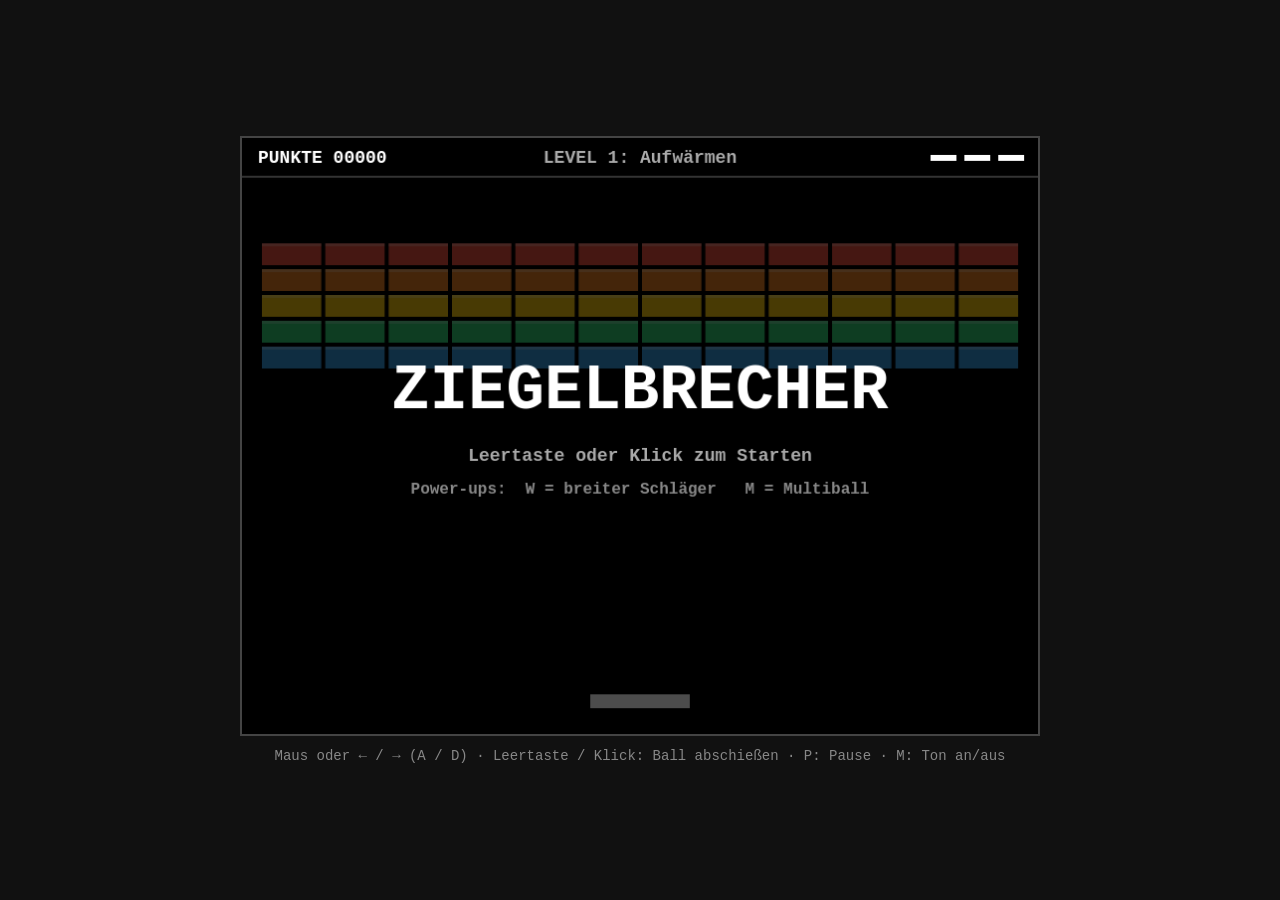
==== 01-ziegelbrecher/index.html @ 4ef488c2 "Ziegelbrecher: 3 Level, Power-ups (breiter Schläger, Multiball), Übungsaufgaben Co-Authored-By: Clau" ====
<!DOCTYPE html>
<html lang="de">
<head>
<meta charset="UTF-8">
<meta name="viewport" content="width=device-width, initial-scale=1">
<title>Ziegelbrecher</title>
<style>
  html, body {
    margin: 0;
    height: 100%;
    background: #111;
    color: #eee;
    font-family: "Courier New", monospace;
  }
  body {
    display: flex;
    flex-direction: column;
    align-items: center;
    justify-content: center;
  }
  canvas {
    display: block;
    width: min(800px, 96vw, 120vh);
    aspect-ratio: 4 / 3;
    background: #000;
    border: 2px solid #444;
    box-sizing: border-box;
    touch-action: none;
    cursor: none;
  }
  .hint { margin-top: 12px; color: #888; font-size: 14px; text-align: center; padding: 0 16px; }
</style>
</head>
<body>

<canvas id="game" width="800" height="600"></canvas>
<div class="hint">
  Maus oder ← / → (A / D) · Leertaste / Klick: Ball abschießen · P: Pause · M: Ton an/aus
</div>

<script>
const canvas = document.getElementById('game');
const ctx = canvas.getContext('2d');
const W = canvas.width, H = canvas.height;

// ---------- Einstellungen ----------
const HUD_H = 40;
const COLS = 12, BRICK_H = 22, GAP = 4, SIDE = 20, TOP = HUD_H + 40;
const BRICK_W = (W - 2 * SIDE - (COLS - 1) * GAP) / COLS;
const PADDLE_W = 100, PADDLE_W_WIDE = 160, PADDLE_H = 14, PADDLE_Y = H - 40, PADDLE_SPEED = 600;
const R = 6, BALL_START = 360, BALL_MAX = 650, BALL_SPEEDUP = 1.015, MAX_ANGLE = Math.PI / 3;
const START_LIVES = 3, DROP_CHANCE = 0.15, DROP_SPEED = 160, WIDE_TIME = 12, MAX_BALLS = 12;

// ---------- Level als Daten ----------
// Jeder Buchstabe ist ein Stein, '.' ist eine Lücke. Ein neues Level braucht keinen neuen Code.
const BRICK_TYPES = {
  B: { color: '#3498db', hits: 1, points: 10 },
  G: { color: '#2ecc71', hits: 1, points: 20 },
  Y: { color: '#f1c40f', hits: 1, points: 30 },
  O: { color: '#e67e22', hits: 1, points: 40 },
  R: { color: '#e74c3c', hits: 1, points: 50 },
  S: { color: '#bdc3c7', hits: 2, points: 80 },        // Silber: zwei Treffer
  X: { color: '#555555', hits: Infinity, points: 0 },  // unzerstörbar
};

const LEVELS = [
  { name: 'Aufwärmen', rows: [
    '............',
    'RRRRRRRRRRRR',
    'OOOOOOOOOOOO',
    'YYYYYYYYYYYY',
    'GGGGGGGGGGGG',
    'BBBBBBBBBBBB',
  ]},
  { name: 'Diamant', rows: [
    '.....SS.....',
    '....RRRR....',
    '...OOOOOO...',
    '..YYYYYYYY..',
    '.GGGGGGGGGG.',
    'SBBBBBBBBBBS',
    '.GGGGGGGGGG.',
    '..YYYYYYYY..',
    '...OOOOOO...',
    '....RRRR....',
  ]},
  { name: 'Festung', rows: [
    'BBBBBBBBBBBB',
    'SSSSSSSSSSSS',
    'GGGG.XX.GGGG',
    'YYYY.XX.YYYY',
    'OOOOXOOXOOOO',
    'RRRR....RRRR',
    'XXX......XXX',
  ]},
];

const POWERUPS = {
  W: { color: '#2ecc71', name: 'Breiter Schläger!' },
  M: { color: '#3498db', name: 'Multiball!' },
};

// ---------- Spielzustand ----------
let state = 'title', pausedFrom = null;
let levelIndex = 0, score = 0, lives = START_LIVES, muted = false;
let bricks = [], balls = [], drops = [], particles = [], toast = null;
const paddle = { x: (W - PADDLE_W) / 2, w: PADDLE_W, wideTimer: 0 };
const keys = {};
let mouseX = null;

// ---------- Sound ----------
let actx = null;
function ensureAudio() {
  try { actx = actx || new (window.AudioContext || window.webkitAudioContext)(); } catch (e) {}
}
function beep(freq, dur, type = 'square') {
  if (!actx || muted) return;
  const o = actx.createOscillator(), g = actx.createGain();
  o.type = type;
  o.frequency.value = freq;
  g.gain.setValueAtTime(0.05, actx.currentTime);
  g.gain.exponentialRampToValueAtTime(0.0001, actx.currentTime + dur);
  o.connect(g).connect(actx.destination);
  o.start();
  o.stop(actx.currentTime + dur);
}

// ---------- Spielablauf ----------
function newGame() {
  score = 0;
  lives = START_LIVES;
  particles = [];
  loadLevel(0);
}

function loadLevel(i) {
  levelIndex = i;
  bricks = [];
  LEVELS[i].rows.forEach((row, r) => {
    [...row].forEach((ch, c) => {
      const type = BRICK_TYPES[ch];
      if (!type) return;
      bricks.push({
        x: SIDE + c * (BRICK_W + GAP),
        y: TOP + r * (BRICK_H + GAP),
        w: BRICK_W, h: BRICK_H,
        type: ch, hits: type.hits,
      });
    });
  });
  resetRound();
}

// Neuer Ball auf dem Schläger, Power-ups weg (nach Levelstart oder verlorenem Leben)
function resetRound() {
  balls = [{ x: 0, y: 0, vx: 0, vy: 0, speed: BALL_START }];
  drops = [];
  paddle.wideTimer = 0;
  setPaddleWidth(PADDLE_W);
  state = 'ready';
}

function launch() {
  const b = balls[0];
  const ang = (Math.random() * 2 - 1) * Math.PI / 9;
  b.vx = b.speed * Math.sin(ang);
  b.vy = -b.speed * Math.cos(ang);
  state = 'play';
}

function loseLife() {
  lives--;
  beep(110, 0.5, 'sawtooth');
  if (lives <= 0) state = 'gameover';
  else resetRound();
}

function levelCleared() {
  beep(660, 0.1); setTimeout(() => beep(880, 0.2), 100);
  state = levelIndex === LEVELS.length - 1 ? 'won' : 'levelclear';
}

// Leertaste / Klick: macht je nach Zustand etwas anderes
function action() {
  ensureAudio();
  if (state === 'title' || state === 'gameover' || state === 'won') newGame();
  else if (state === 'ready') launch();
  else if (state === 'levelclear') loadLevel(levelIndex + 1);
}

function togglePause() {
  if (state === 'paused') state = pausedFrom;
  else if (state === 'play' || state === 'ready') { pausedFrom = state; state = 'paused'; }
}

// ---------- Schläger ----------
function setPaddleWidth(w) {
  const center = paddle.x + paddle.w / 2;
  paddle.w = w;
  paddle.x = Math.max(0, Math.min(W - w, center - w / 2));
}

function movePaddle(dt) {
  let dir = 0;
  if (keys.ArrowLeft || keys.KeyA) dir -= 1;
  if (keys.ArrowRight || keys.KeyD) dir += 1;
  if (dir !== 0) {
    mouseX = null;
    paddle.x += dir * PADDLE_SPEED * dt;
  } else if (mouseX !== null) {
    paddle.x = mouseX - paddle.w / 2;
  }
  paddle.x = Math.max(0, Math.min(W - paddle.w, paddle.x));
}

// ---------- Kollision ----------
function overlaps(b, rect) {
  return b.x + R > rect.x && b.x - R < rect.x + rect.w &&
         b.y + R > rect.y && b.y - R < rect.y + rect.h;
}

function hitBrick(b) {
  return bricks.find(br => overlaps(b, br));
}

function damageBrick(brick) {
  if (brick.hits === Infinity) { beep(200, 0.05, 'triangle'); return; }
  brick.hits--;
  if (brick.hits > 0) { beep(500, 0.05); return; }

  const type = BRICK_TYPES[brick.type];
  bricks.splice(bricks.indexOf(brick), 1);
  score += type.points;
  beep(400 + type.points * 6, 0.05);
  burst(brick.x + brick.w / 2, brick.y + brick.h / 2, type.color);

  if (Math.random() < DROP_CHANCE) {
    const kinds = Object.keys(POWERUPS);
    drops.push({ x: brick.x + brick.w / 2, y: brick.y + brick.h / 2, kind: kinds[Math.floor(Math.random() * kinds.length)] });
  }
}

function bouncePaddle(b) {
  const center = paddle.x + paddle.w / 2;
  const rel = Math.max(-1, Math.min(1, (b.x - center) / (paddle.w / 2 + R)));
  const ang = rel * MAX_ANGLE;
  b.speed = Math.min(BALL_MAX, b.speed * BALL_SPEEDUP);
  b.vx = b.speed * Math.sin(ang);
  b.vy = -b.speed * Math.cos(ang);
  b.y = PADDLE_Y - R;
  beep(260, 0.05);
}

// Bewegt einen Ball um einen kleinen Zeitschritt. Erst x, dann y –
// so wissen wir, an welcher Seite ein Stein getroffen wurde.
// Gibt false zurück, wenn der Ball unten herausgefallen ist.
function stepBall(b, h) {
  b.x += b.vx * h;
  if (b.x - R < 0)      { b.x = R;     b.vx =  Math.abs(b.vx); beep(320, 0.03); }
  else if (b.x + R > W) { b.x = W - R; b.vx = -Math.abs(b.vx); beep(320, 0.03); }
  let brick = hitBrick(b);
  if (brick) {
    b.x = b.vx > 0 ? brick.x - R : brick.x + brick.w + R;
    b.vx = -b.vx;
    damageBrick(brick);
  }

  b.y += b.vy * h;
  if (b.y - R < HUD_H) { b.y = HUD_H + R; b.vy = Math.abs(b.vy); beep(320, 0.03); }
  brick = hitBrick(b);
  if (brick) {
    b.y = b.vy > 0 ? brick.y - R : brick.y + brick.h + R;
    b.vy = -b.vy;
    damageBrick(brick);
  }

  const paddleRect = { x: paddle.x, y: PADDLE_Y, w: paddle.w, h: PADDLE_H };
  if (b.vy > 0 && b.y < PADDLE_Y + PADDLE_H / 2 && overlaps(b, paddleRect)) bouncePaddle(b);

  return b.y - R < H;
}

// ---------- Power-ups ----------
function applyPowerup(kind) {
  if (kind === 'W') {
    setPaddleWidth(PADDLE_W_WIDE);
    paddle.wideTimer = WIDE_TIME;
  } else if (kind === 'M') {
    const extra = [];
    for (const b of balls) {
      for (const a of [-0.35, 0.35]) {
        if (balls.length + extra.length >= MAX_BALLS) break;
        extra.push({
          x: b.x, y: b.y, speed: b.speed,
          vx: b.vx * Math.cos(a) - b.vy * Math.sin(a),
          vy: b.vx * Math.sin(a) + b.vy * Math.cos(a),
        });
      }
    }
    balls.push(...extra);
  }
  toast = { text: POWERUPS[kind].name, t: 1.2 };
  beep(700, 0.08); setTimeout(() => beep(1050, 0.12), 80);
}

function updateDrops(dt) {
  const paddleRect = { x: paddle.x, y: PADDLE_Y, w: paddle.w, h: PADDLE_H };
  drops = drops.filter(d => {
    d.y += DROP_SPEED * dt;
    const rect = { x: d.x - 18, y: d.y - 7, w: 36, h: 14 };
    const caught = rect.x < paddleRect.x + paddleRect.w && rect.x + rect.w > paddleRect.x &&
                   rect.y < paddleRect.y + paddleRect.h && rect.y + rect.h > paddleRect.y;
    if (caught) applyPowerup(d.kind);
    return !caught && d.y < H + 10;
  });
}

// ---------- Partikel (kleine Splitter beim Zerbrechen) ----------
function burst(x, y, color) {
  for (let i = 0; i < 10; i++) {
    const a = Math.random() * Math.PI * 2, s = 60 + Math.random() * 160;
    particles.push({ x, y, vx: Math.cos(a) * s, vy: Math.sin(a) * s, life: 0.6, color });
  }
}

function updateParticles(dt) {
  particles = particles.filter(p => {
    p.x += p.vx * dt;
    p.y += p.vy * dt;
    p.vy += 600 * dt;
    p.life -= dt;
    return p.life > 0;
  });
}

// ---------- Hauptschleife ----------
function update(dt) {
  if (state === 'paused') return;
  updateParticles(dt);
  if (toast && (toast.t -= dt) <= 0) toast = null;
  if (state !== 'ready' && state !== 'play') return;

  movePaddle(dt);

  if (state === 'ready') {
    balls[0].x = paddle.x + paddle.w / 2;
    balls[0].y = PADDLE_Y - R;
    return;
  }

  if (paddle.wideTimer > 0 && (paddle.wideTimer -= dt) <= 0) setPaddleWidth(PADDLE_W);

  // kleine Teilschritte gegen „Tunneln“ (wie bei Ballwechsel)
  const steps = Math.ceil(dt / (1 / 240));
  for (let i = 0; i < steps; i++) {
    balls = balls.filter(b => stepBall(b, dt / steps));
  }
  updateDrops(dt);

  if (bricks.every(b => b.hits === Infinity)) levelCleared();
  else if (balls.length === 0) loseLife();
}

function drawText(text, x, y, size, color = '#fff') {
  ctx.fillStyle = color;
  ctx.font = `bold ${size}px "Courier New", monospace`;
  ctx.fillText(text, x, y);
}

function drawOverlay(lines) {
  ctx.fillStyle = 'rgba(0, 0, 0, 0.7)';
  ctx.fillRect(0, HUD_H, W, H - HUD_H);
  ctx.textAlign = 'center';
  ctx.textBaseline = 'middle';
  let y = H / 2 - (lines.length - 1) * 22;
  for (const [text, size, color] of lines) {
    drawText(text, W / 2, y, size, color);
    y += size >= 40 ? 64 : 34;
  }
}

function draw() {
  ctx.fillStyle = '#000';
  ctx.fillRect(0, 0, W, H);

  // HUD
  ctx.textBaseline = 'middle';
  ctx.textAlign = 'left';
  drawText('PUNKTE ' + String(score).padStart(5, '0'), 16, HUD_H / 2, 18);
  ctx.textAlign = 'center';
  drawText(`LEVEL ${levelIndex + 1}: ${LEVELS[levelIndex].name}`, W / 2, HUD_H / 2, 18, '#aaa');
  for (let i = 0; i < lives; i++) {
    ctx.fillStyle = '#fff';
    ctx.fillRect(W - 40 - i * 34, HUD_H / 2 - 3, 26, 6);
  }
  ctx.fillStyle = '#333';
  ctx.fillRect(0, HUD_H - 2, W, 2);

  // Steine
  for (const br of bricks) {
    const damaged = br.type === 'S' && br.hits === 1;
    ctx.fillStyle = damaged ? '#6c7a7d' : BRICK_TYPES[br.type].color;
    ctx.fillRect(br.x, br.y, br.w, br.h);
    ctx.fillStyle = 'rgba(255, 255, 255, 0.25)';
    ctx.fillRect(br.x, br.y, br.w, 3);
    if (br.type === 'X') {
      ctx.strokeStyle = '#888';
      ctx.lineWidth = 2;
      ctx.strokeRect(br.x + 3, br.y + 3, br.w - 6, br.h - 6);
    }
  }

  // Power-up-Kapseln
  ctx.textAlign = 'center';
  ctx.textBaseline = 'middle';
  for (const d of drops) {
    ctx.fillStyle = POWERUPS[d.kind].color;
    ctx.fillRect(d.x - 18, d.y - 7, 36, 14);
    drawText(d.kind, d.x, d.y + 1, 13, '#000');
  }

  // Schläger: grün, solange er breit ist; blinkt kurz vor Ablauf
  const blink = paddle.wideTimer > 0 && paddle.wideTimer < 2 && Math.floor(paddle.wideTimer * 8) % 2 === 0;
  ctx.fillStyle = paddle.wideTimer > 0 && !blink ? POWERUPS.W.color : '#fff';
  ctx.fillRect(paddle.x, PADDLE_Y, paddle.w, PADDLE_H);

  // Bälle
  if (state === 'ready' || state === 'play' || state === 'paused') {
    ctx.fillStyle = '#fff';
    for (const b of balls) ctx.fillRect(b.x - R, b.y - R, R * 2, R * 2);
  }

  for (const p of particles) {
    ctx.globalAlpha = Math.max(0, p.life / 0.6);
    ctx.fillStyle = p.color;
    ctx.fillRect(p.x - 2, p.y - 2, 4, 4);
  }
  ctx.globalAlpha = 1;

  if (toast) {
    ctx.globalAlpha = Math.min(1, toast.t * 2);
    ctx.textAlign = 'center';
    drawText(toast.text, W / 2, H - 110, 24);
    ctx.globalAlpha = 1;
  }

  // Meldungen je nach Zustand
  if (state === 'title') {
    drawOverlay([
      ['ZIEGELBRECHER', 64],
      ['Leertaste oder Klick zum Starten', 18, '#aaa'],
      ['Power-ups:  W = breiter Schläger   M = Multiball', 16, '#888'],
    ]);
  } else if (state === 'ready') {
    ctx.textAlign = 'center';
    drawText('Leertaste / Klick: Ball abschießen', W / 2, H - 110, 16, '#888');
  } else if (state === 'paused') {
    drawOverlay([['PAUSE', 48], ['P zum Weiterspielen', 18, '#aaa']]);
  } else if (state === 'levelclear') {
    drawOverlay([
      [`LEVEL ${levelIndex + 1} GESCHAFFT!`, 44],
      [`Weiter mit Level ${levelIndex + 2}: ${LEVELS[levelIndex + 1].name}`, 18, '#aaa'],
      ['Leertaste / Klick', 16, '#888'],
    ]);
  } else if (state === 'gameover') {
    drawOverlay([
      ['GAME OVER', 56],
      [`Punkte: ${score}`, 22],
      ['Leertaste / Klick: neues Spiel', 16, '#888'],
    ]);
  } else if (state === 'won') {
    drawOverlay([
      ['ALLE LEVEL GESCHAFFT!', 44],
      [`Punkte: ${score}  ·  Leben übrig: ${lives}`, 22],
      ['Leertaste / Klick: neues Spiel', 16, '#888'],
    ]);
  }
}

let last = performance.now();
function loop(now) {
  const dt = Math.min((now - last) / 1000, 0.05);
  last = now;
  update(dt);
  draw();
  requestAnimationFrame(loop);
}

// ---------- Eingaben ----------
document.addEventListener('keydown', e => {
  keys[e.code] = true;
  if (['ArrowLeft', 'ArrowRight', 'Space'].includes(e.code)) e.preventDefault();
  if (e.repeat) return;

  if (e.code === 'Space' || e.code === 'Enter') action();
  if (e.code === 'KeyP' || e.code === 'Escape') togglePause();
  if (e.code === 'KeyM') muted = !muted;
  // Entwickler-Abkürzung zum Testen: N räumt das aktuelle Level ab
  if (e.code === 'KeyN' && (state === 'play' || state === 'ready')) {
    bricks = bricks.filter(b => b.hits === Infinity);
    levelCleared();
  }
});
document.addEventListener('keyup', e => { keys[e.code] = false; });

window.addEventListener('blur', () => {
  for (const k in keys) keys[k] = false;
  if (state === 'play') togglePause();
});

function pointerToCanvasX(e) {
  const r = canvas.getBoundingClientRect();
  return (e.clientX - r.left) * W / r.width;
}
canvas.addEventListener('pointermove', e => { mouseX = pointerToCanvasX(e); });
canvas.addEventListener('pointerdown', e => { mouseX = pointerToCanvasX(e); action(); });

loadLevel(0);
state = 'title';
requestAnimationFrame(loop);
</script>
</body>
</html>
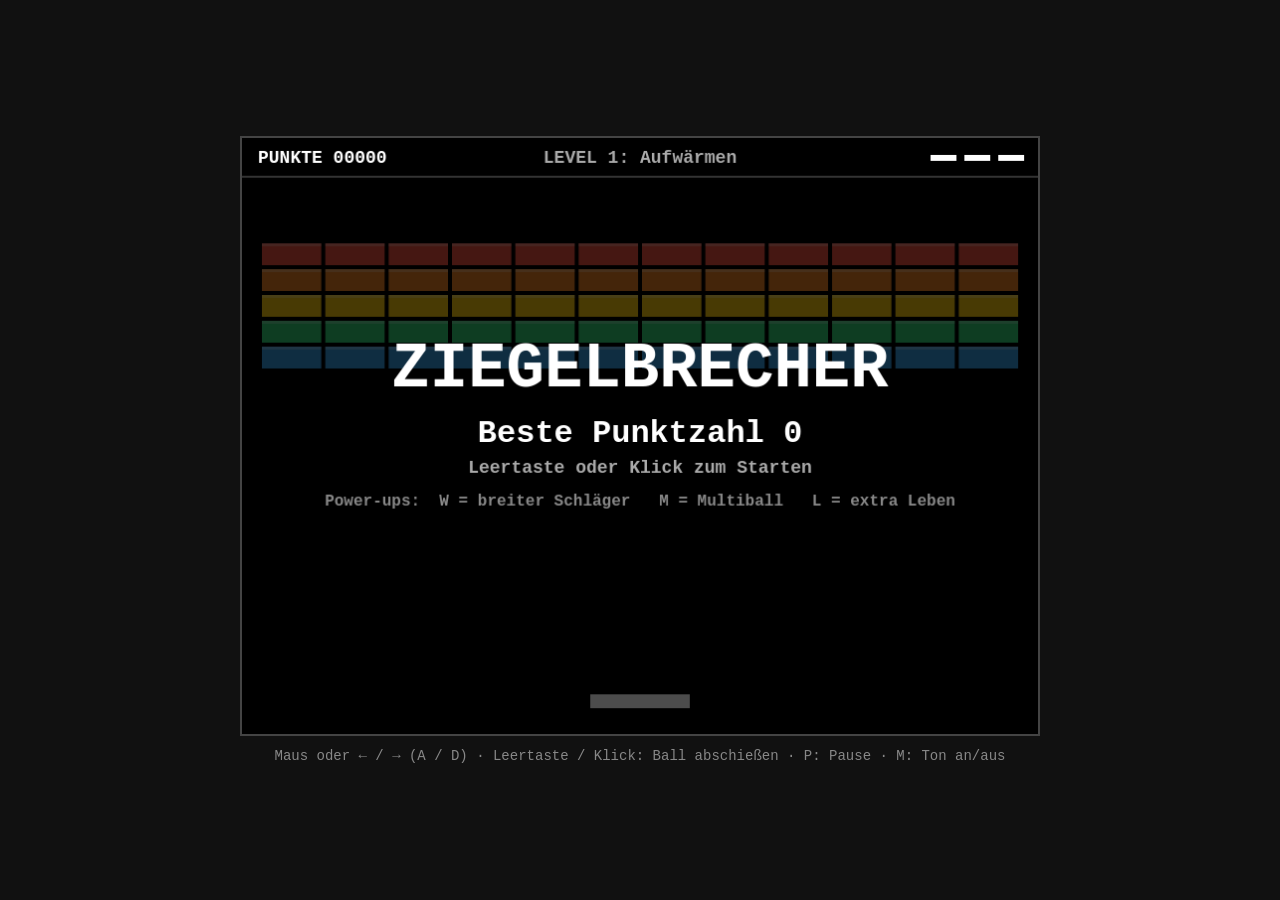
==== commit 43a85faf: "Ziegelbrecher: Level 4 und 5, Gold-Stein, Highscore, Power-ups Extraleben und Slow mit Gewichtung - " ====
--- a/01-ziegelbrecher/index.html
+++ b/01-ziegelbrecher/index.html
@@ -47,9 +47,9 @@
 const HUD_H = 40;
 const COLS = 12, BRICK_H = 22, GAP = 4, SIDE = 20, TOP = HUD_H + 40;
 const BRICK_W = (W - 2 * SIDE - (COLS - 1) * GAP) / COLS;
-const PADDLE_W = 100, PADDLE_W_WIDE = 160, PADDLE_H = 14, PADDLE_Y = H - 40, PADDLE_SPEED = 600;
+const PADDLE_W = 100, PADDLE_W_WIDE = 160, PADDLE_H = 14, PADDLE_Y = H - 40, WIDE_TIME = 12, PADDLE_SPEED = 600;
 const R = 6, BALL_START = 360, BALL_MAX = 650, BALL_SPEEDUP = 1.015, MAX_ANGLE = Math.PI / 3;
-const START_LIVES = 3, DROP_CHANCE = 0.15, DROP_SPEED = 160, WIDE_TIME = 12, MAX_BALLS = 12;
+const START_LIVES = 3, DROP_CHANCE = 0.15, DROP_SPEED = 160, MAX_BALLS = 13, SLOW_TIME = 7, SLOW_FACTOR = 3, LIFE_BONUS = 100;
 
 // ---------- Level als Daten ----------
 // Jeder Buchstabe ist ein Stein, '.' ist eine Lücke. Ein neues Level braucht keinen neuen Code.
@@ -60,6 +60,7 @@
   O: { color: '#e67e22', hits: 1, points: 40 },
   R: { color: '#e74c3c', hits: 1, points: 50 },
   S: { color: '#bdc3c7', hits: 2, points: 80 },        // Silber: zwei Treffer
+  D: { color: '#ffd700', hits: 3, points: 150 },       // Gold: drei Treffer
   X: { color: '#555555', hits: Infinity, points: 0 },  // unzerstörbar
 };
 
@@ -91,13 +92,33 @@
     'YYYY.XX.YYYY',
     'OOOOXOOXOOOO',
     'RRRR....RRRR',
-    'XXX......XXX',
+    'BXX......XXB',
+  ]},
+  { name: 'Siegfried', rows: [
+    '.DDDD..RRRR.',
+    'D......O...O',
+    'D......O...O',
+    '.DDD...YYYY.',
+    '....D..G...G',
+    '....D..G...G',
+    'DDDD...BBBB.',
+  ]},
+  { name: 'Zum Lächeln', rows: [
+    '............',
+    '..GG....GG..',
+    '..GG....GG..',
+    '............',
+    '.B........B.',
+    '..B......B..',
+    '...BBBBBB...',
   ]},
 ];
 
 const POWERUPS = {
-  W: { color: '#2ecc71', name: 'Breiter Schläger!' },
-  M: { color: '#3498db', name: 'Multiball!' },
+  W: { color: '#2ecc71', name: 'Breiter Schläger!' , weight: 4},
+  M: { color: '#3498db', name: 'Multiball!' , weight: 3},
+  L: { color: '#ff033e', name: 'Extraleben!' , weight: 1},
+  S: { color: '#ffbf00', name: 'Langsam!' , weight: 1},
 };
 
 // ---------- Spielzustand ----------
@@ -107,6 +128,10 @@
 const paddle = { x: (W - PADDLE_W) / 2, w: PADDLE_W, wideTimer: 0 };
 const keys = {};
 let mouseX = null;
+let slowtime = 0;
+
+let highscore = loadHighscore();
+let lifeBonus = 0;   // damit der Sieg-Bildschirm den Bonus anzeigen kann
 
 // ---------- Sound ----------
 let actx = null;
@@ -123,6 +148,24 @@
   o.connect(g).connect(actx.destination);
   o.start();
   o.stop(actx.currentTime + dur);
+}
+
+// ---------- HiScore ----------
+// localStorage kann gesperrt sein (privater Modus, blockierte Cookies, data:-URLs) und wirft
+// dann einen Fehler. try/catch fängt ihn ab: Das Spiel läuft weiter, nur ohne gespeicherten Highscore.
+function loadHighscore() {
+  try {
+    return Number(localStorage.getItem('hs')) || 0;
+  } catch (e) {
+    return 0;
+  }
+}
+
+function saveHighscore() {
+  if (score > highscore) {
+    highscore = score;
+    try { localStorage.setItem('hs', highscore); } catch (e) {}
+  }
 }
 
 // ---------- Spielablauf ----------
@@ -156,6 +199,7 @@
   balls = [{ x: 0, y: 0, vx: 0, vy: 0, speed: BALL_START }];
   drops = [];
   paddle.wideTimer = 0;
+  slowtime = 0;
   setPaddleWidth(PADDLE_W);
   state = 'ready';
 }
@@ -171,13 +215,33 @@
 function loseLife() {
   lives--;
   beep(110, 0.5, 'sawtooth');
-  if (lives <= 0) state = 'gameover';
-  else resetRound();
+  if (lives <= 0) {
+    state = 'gameover';
+    saveHighscore();
+  } else {
+    resetRound();
+  }
 }
 
 function levelCleared() {
   beep(660, 0.1); setTimeout(() => beep(880, 0.2), 100);
-  state = levelIndex === LEVELS.length - 1 ? 'won' : 'levelclear';
+  if (levelIndex === LEVELS.length - 1) {
+    lifeBonus = lives * LIFE_BONUS;
+    score += lifeBonus;
+    saveHighscore();
+    state = 'won';
+  } else {
+    state = 'levelclear';
+  }
+}
+
+function randomPowerup() {
+  const total = Object.values(POWERUPS).reduce((sum, p) => sum + p.weight, 0);
+  let r = Math.random() * total;            // z. B. 5.3
+  for (const [kind, p] of Object.entries(POWERUPS)) {
+    if (r < p.weight) return kind;           // liegt r in diesem Abschnitt?
+    r -= p.weight;                           // nein → Abschnitt abziehen, weiter
+  }
 }
 
 // Leertaste / Klick: macht je nach Zustand etwas anderes
@@ -235,8 +299,7 @@
   burst(brick.x + brick.w / 2, brick.y + brick.h / 2, type.color);
 
   if (Math.random() < DROP_CHANCE) {
-    const kinds = Object.keys(POWERUPS);
-    drops.push({ x: brick.x + brick.w / 2, y: brick.y + brick.h / 2, kind: kinds[Math.floor(Math.random() * kinds.length)] });
+    drops.push({ x: brick.x + brick.w / 2, y: brick.y + brick.h / 2, kind: randomPowerup() });
   }
 }
 
@@ -255,8 +318,10 @@
 // so wissen wir, an welcher Seite ein Stein getroffen wurde.
 // Gibt false zurück, wenn der Ball unten herausgefallen ist.
 function stepBall(b, h) {
-  b.x += b.vx * h;
-  if (b.x - R < 0)      { b.x = R;     b.vx =  Math.abs(b.vx); beep(320, 0.03); }
+  const speedFactor = slowtime > 0 ? 1 / SLOW_FACTOR : 1;
+
+  b.x += b.vx * h * speedFactor;
+  if (b.x - R < 0)     { b.x = R;     b.vx =  Math.abs(b.vx); beep(320, 0.03); }
   else if (b.x + R > W) { b.x = W - R; b.vx = -Math.abs(b.vx); beep(320, 0.03); }
   let brick = hitBrick(b);
   if (brick) {
@@ -265,7 +330,7 @@
     damageBrick(brick);
   }
 
-  b.y += b.vy * h;
+  b.y += b.vy * h * speedFactor;
   if (b.y - R < HUD_H) { b.y = HUD_H + R; b.vy = Math.abs(b.vy); beep(320, 0.03); }
   brick = hitBrick(b);
   if (brick) {
@@ -285,6 +350,10 @@
   if (kind === 'W') {
     setPaddleWidth(PADDLE_W_WIDE);
     paddle.wideTimer = WIDE_TIME;
+  } else if (kind === 'L') {
+    lives++;
+  } else if (kind === 'S') {
+    slowtime = SLOW_TIME;
   } else if (kind === 'M') {
     const extra = [];
     for (const b of balls) {
@@ -349,6 +418,7 @@
   }
 
   if (paddle.wideTimer > 0 && (paddle.wideTimer -= dt) <= 0) setPaddleWidth(PADDLE_W);
+  if (slowtime > 0) slowtime -= dt;
 
   // kleine Teilschritte gegen „Tunneln“ (wie bei Ballwechsel)
   const steps = Math.ceil(dt / (1 / 240));
@@ -359,6 +429,13 @@
 
   if (bricks.every(b => b.hits === Infinity)) levelCleared();
   else if (balls.length === 0) loseLife();
+}
+
+// Farbe für ein Power-up mit Timer: Power-up-Farbe, solange es wirkt,
+// in den letzten 2 Sekunden im Wechsel mit Weiß (8× pro Sekunde), danach Weiß
+function timerColor(timer, color) {
+  const blink = timer > 0 && timer < 2 && Math.floor(timer * 8) % 2 === 0;
+  return timer > 0 && !blink ? color : '#fff';
 }
 
 function drawText(text, x, y, size, color = '#fff') {
@@ -420,13 +497,12 @@
   }
 
   // Schläger: grün, solange er breit ist; blinkt kurz vor Ablauf
-  const blink = paddle.wideTimer > 0 && paddle.wideTimer < 2 && Math.floor(paddle.wideTimer * 8) % 2 === 0;
-  ctx.fillStyle = paddle.wideTimer > 0 && !blink ? POWERUPS.W.color : '#fff';
+  ctx.fillStyle = timerColor(paddle.wideTimer, POWERUPS.W.color);
   ctx.fillRect(paddle.x, PADDLE_Y, paddle.w, PADDLE_H);
 
-  // Bälle
+  // Bälle: in der Slow-Farbe, solange sie langsam sind; blinken kurz vor Ablauf
   if (state === 'ready' || state === 'play' || state === 'paused') {
-    ctx.fillStyle = '#fff';
+    ctx.fillStyle = timerColor(slowtime, POWERUPS.S.color);
     for (const b of balls) ctx.fillRect(b.x - R, b.y - R, R * 2, R * 2);
   }
 
@@ -448,8 +524,9 @@
   if (state === 'title') {
     drawOverlay([
       ['ZIEGELBRECHER', 64],
+      ['Beste Punktzahl ' + highscore , 32],
       ['Leertaste oder Klick zum Starten', 18, '#aaa'],
-      ['Power-ups:  W = breiter Schläger   M = Multiball', 16, '#888'],
+      ['Power-ups:  W = breiter Schläger   M = Multiball   L = extra Leben', 16, '#888'],
     ]);
   } else if (state === 'ready') {
     ctx.textAlign = 'center';
@@ -472,6 +549,7 @@
     drawOverlay([
       ['ALLE LEVEL GESCHAFFT!', 44],
       [`Punkte: ${score}  ·  Leben übrig: ${lives}`, 22],
+      [`Bonus: ${lives} Leben × ${LIFE_BONUS} = ${lifeBonus}`, 18, '#aaa'], 
       ['Leertaste / Klick: neues Spiel', 16, '#888'],
     ]);
   }
